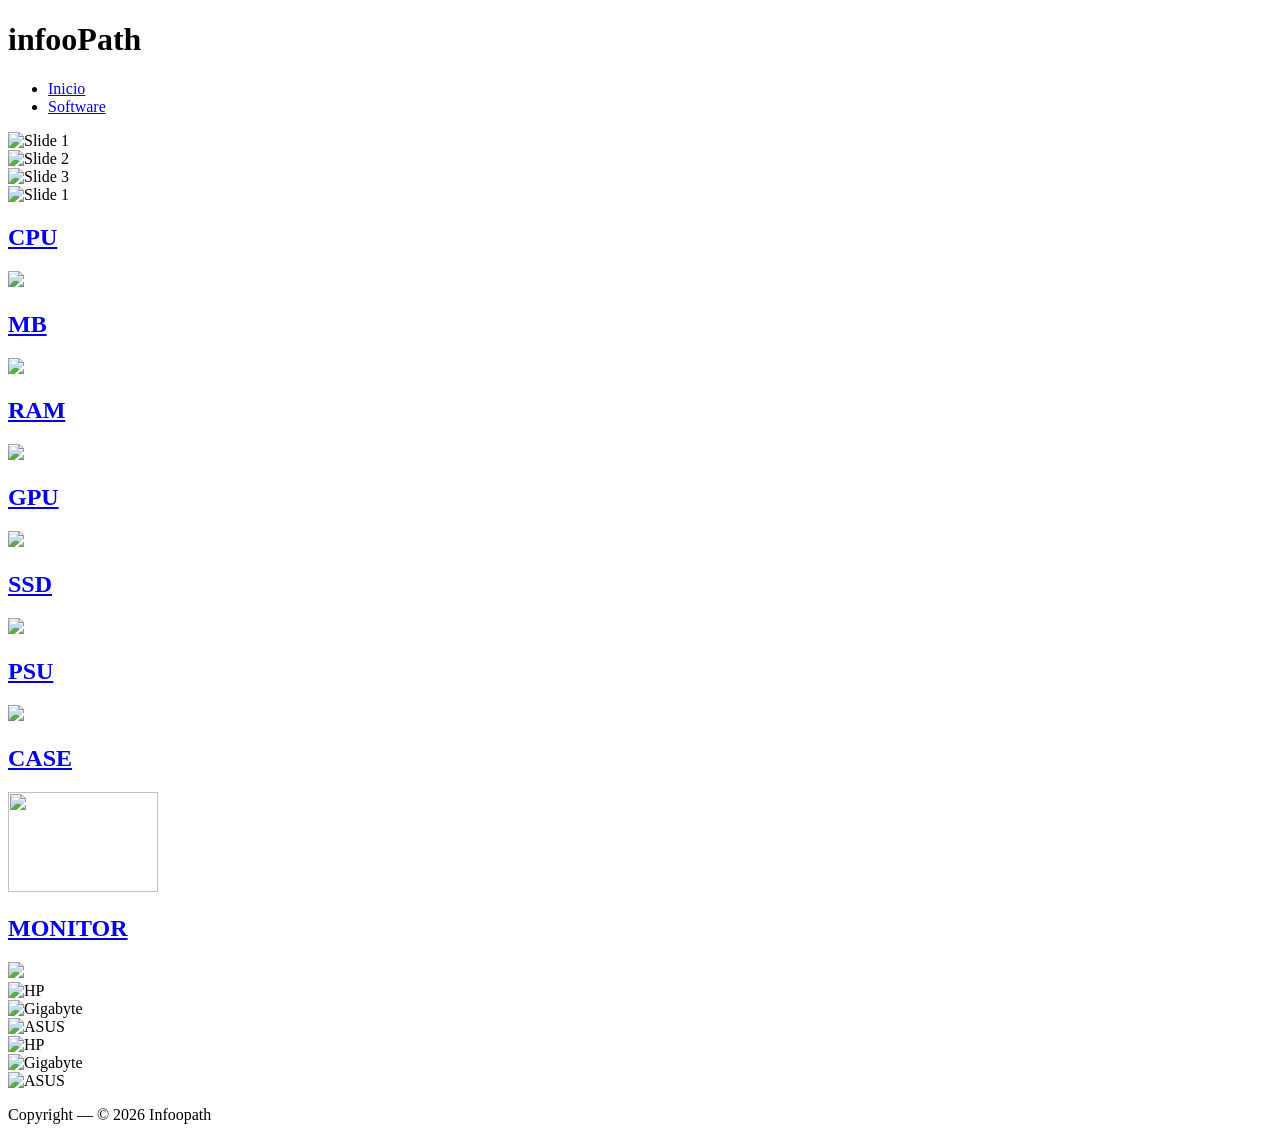
==== html/index.html @ 4c440350 "crawler" ====
<!DOCTYPE html>
<html lang="en">
<head>
    <meta charset="UTF-8">
    <meta name="viewport" content="width=device-width, initial-scale=1.0">
    <link rel="stylesheet" href="style.css">

    <link rel="preconnect" href="https://fonts.googleapis.com">
    <link rel="preconnect" href="https://fonts.gstatic.com" crossorigin>
    <link href="https://fonts.googleapis.com/css2?family=Roboto:ital,wght@0,100..900;1,100..900&family=Ubuntu:ital,wght@0,300;0,400;0,500;0,700;1,300;1,400;1,500;1,700&display=swap" rel="stylesheet">

    <title>Document</title>
</head>
<body>


<div id="content">


<!------------------------------------------------------------------------------
    
 /$$   /$$ /$$$$$$$$  /$$$$$$  /$$$$$$$  /$$$$$$$$ /$$$$$$$ 
| $$  | $$| $$_____/ /$$__  $$| $$__  $$| $$_____/| $$__  $$
| $$  | $$| $$      | $$  \ $$| $$  \ $$| $$      | $$  \ $$
| $$$$$$$$| $$$$$   | $$$$$$$$| $$  | $$| $$$$$   | $$$$$$$/
| $$__  $$| $$__/   | $$__  $$| $$  | $$| $$__/   | $$__  $$
| $$  | $$| $$      | $$  | $$| $$  | $$| $$      | $$  \ $$
| $$  | $$| $$$$$$$$| $$  | $$| $$$$$$$/| $$$$$$$$| $$  | $$
|__/  |__/|________/|__/  |__/|_______/ |________/|__/  |__/
                                                                                                                                                             
-------------------------------------------------------------------------------->




    <!----------------------------------------------------------->    
        <header class="cont-header">
            <h1>infooPath</h1>
        
     <!---------------------------------------------------------->      
            <nav class="cont-nav">
                <ul class="ul-nav">
                    <li><a href="index.html">Inicio</a></li>
                    <li><a href="software.html">Software</a></li>
                </ul>
            </nav>
        </header>


<!------------------------------------------------------------------------------
    
  /$$$$$$   /$$$$$$  /$$$$$$$  /$$$$$$$  /$$   /$$  /$$$$$$  /$$$$$$$$ /$$      
 /$$__  $$ /$$__  $$| $$__  $$| $$__  $$| $$  | $$ /$$__  $$| $$_____/| $$      
| $$  \__/| $$  \ $$| $$  \ $$| $$  \ $$| $$  | $$| $$  \__/| $$      | $$      
| $$      | $$$$$$$$| $$$$$$$/| $$$$$$$/| $$  | $$|  $$$$$$ | $$$$$   | $$      
| $$      | $$__  $$| $$__  $$| $$__  $$| $$  | $$ \____  $$| $$__/   | $$      
| $$    $$| $$  | $$| $$  \ $$| $$  \ $$| $$  | $$ /$$  \ $$| $$      | $$      
|  $$$$$$/| $$  | $$| $$  | $$| $$  | $$|  $$$$$$/|  $$$$$$/| $$$$$$$$| $$$$$$$$
 \______/ |__/  |__/|__/  |__/|__/  |__/ \______/  \______/ |________/|________/
                                                                                                                                                             
--------------------------------------------------------------------------------> 

    <div class="content-slide">

        <div class="content-slide-son">

            <div class="img-slide">
                <img src="img/2.jpg" alt="Slide 1">
            </div>
            <div class="img-slide">
                <img src="img/1.jpg" alt="Slide 2">
            </div>
            <div class="img-slide">
                <img src="img/3.png" alt="Slide 3">
            </div>
            <div class="img-slide">
                <img src="img/2.jpg" alt="Slide 1">
            </div>

        </div>

     </div>   
       

<!------------------------------------------------------------------------------>
    


        <main class="cont-main">

            <a href="cpu.html">
                <div class="soncont">
                    <h2>CPU</h2>
                        <img src="img/cpu.jpg" width="150px">
                </div>
            </a>
            <a href="#">
                <div class="soncont">
                    <h2>MB</h2>
                        <img src="img/mb.jpg" width="150px">
                </div>
            </a>
            <a href="#">
                <div class="soncont">
                    <h2>RAM</h2>
                        <img src="img/ram.jpg" width="150px">
                </div>
            </a>
            <a href="#">
                <div class="soncont">       
                    <h2>GPU</h2>
                        <img src="img/gpu.jpeg" width="150px">
                </div>
            </a>
            <a href="#">     
                <div class="soncont">
                    <h2>SSD</h2>
                        <img src="img/ssd.png" width="150px"> 
                </div>
            </a>
            <a href="#"> 
                <div class="soncont">
                    <h2>PSU</h2>
                        <img src="img/psu.jpg" width="150px">
                </div>  
            </a>
            <a href="#">
                <div class="soncont">
                    <h2>CASE</h2>
                        <img src="img/case.jpg" width="150px" height="100px">
                </div>
            </a>
            <a href="#">
                <div class="soncont">
                    <h2>MONITOR</h2>
                        <img src="img/monitor.jpg" width="150px" >
                </div>                
            </a>
        </main>

    <!------------------------------------------------->
            
            <div class="slider">
                <div class="slider-son" >


                    <div class="slide">
                        <img src="img/hp.png" alt="HP">
                    </div>
                    <div class="slide">
                        <img src="img/gigabyte.png" alt="Gigabyte">
                    </div>
                    <div class="slide">
                        <img src="img/asus.png" alt="ASUS">
                    </div>


                    <div class="slide">
                        <img src="img/hp.png" alt="HP">
                    </div>
                    <div class="slide">
                        <img src="img/gigabyte.png" alt="Gigabyte">
                    </div>
                    <div class="slide">
                        <img src="img/asus.png" alt="ASUS">
                    </div>
                    
                    
                </div>
            </div>

           
    <!----------------------------------------------------------->
        <footer >
            <p>Copyright — © 2026 Infoopath</p>
        </footer>


    </div>
</body>
</html>
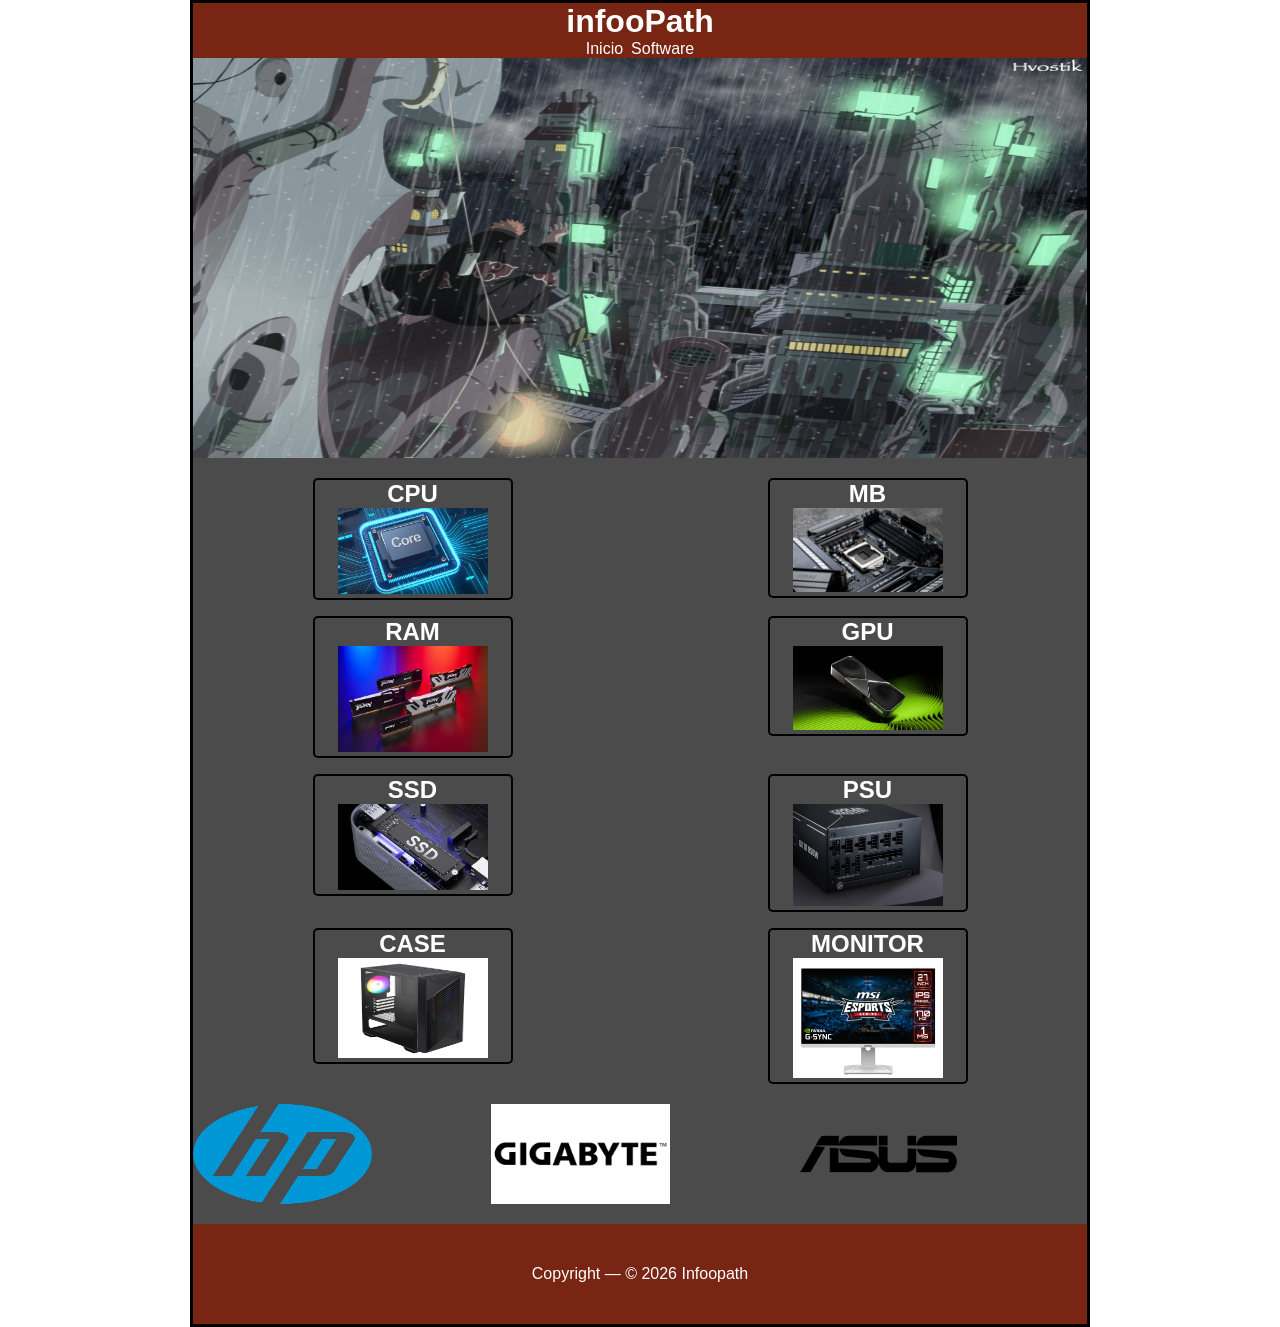
==== commit c54c5ba4: "momo" ====
--- a/html/index.html
+++ b/html/index.html
@@ -3,7 +3,7 @@
 <head>
     <meta charset="UTF-8">
     <meta name="viewport" content="width=device-width, initial-scale=1.0">
-    <link rel="stylesheet" href="style.css">
+    <link rel="stylesheet" href="../css/style.css">
 
     <link rel="preconnect" href="https://fonts.googleapis.com">
     <link rel="preconnect" href="https://fonts.gstatic.com" crossorigin>
@@ -65,16 +65,16 @@
         <div class="content-slide-son">
 
             <div class="img-slide">
-                <img src="img/2.jpg" alt="Slide 1">
+                <img src="../img/1.jpg" alt="Slide 1">
             </div>
             <div class="img-slide">
-                <img src="img/1.jpg" alt="Slide 2">
+                <img src="../img/2.jpg" alt="Slide 2">
             </div>
             <div class="img-slide">
-                <img src="img/3.png" alt="Slide 3">
+                <img src="../img/3.png" alt="Slide 3">
             </div>
             <div class="img-slide">
-                <img src="img/2.jpg" alt="Slide 1">
+                <img src="../img/2.jpg" alt="Slide 1">
             </div>
 
         </div>
@@ -91,49 +91,49 @@
             <a href="cpu.html">
                 <div class="soncont">
                     <h2>CPU</h2>
-                        <img src="img/cpu.jpg" width="150px">
+                        <img src="../img/cpu.jpg" width="150px">
                 </div>
             </a>
             <a href="#">
                 <div class="soncont">
                     <h2>MB</h2>
-                        <img src="img/mb.jpg" width="150px">
+                        <img src="../img/mb.jpg" width="150px">
                 </div>
             </a>
             <a href="#">
                 <div class="soncont">
                     <h2>RAM</h2>
-                        <img src="img/ram.jpg" width="150px">
+                        <img src="../img/ram.jpg" width="150px">
                 </div>
             </a>
             <a href="#">
                 <div class="soncont">       
                     <h2>GPU</h2>
-                        <img src="img/gpu.jpeg" width="150px">
+                        <img src="../img/gpu.jpeg" width="150px">
                 </div>
             </a>
             <a href="#">     
                 <div class="soncont">
                     <h2>SSD</h2>
-                        <img src="img/ssd.png" width="150px"> 
+                        <img src="../img/ssd.png" width="150px"> 
                 </div>
             </a>
             <a href="#"> 
                 <div class="soncont">
                     <h2>PSU</h2>
-                        <img src="img/psu.jpg" width="150px">
+                        <img src="../img/psu.jpg" width="150px">
                 </div>  
             </a>
             <a href="#">
                 <div class="soncont">
                     <h2>CASE</h2>
-                        <img src="img/case.jpg" width="150px" height="100px">
+                        <img src="../img/case.jpg" width="150px" height="100px">
                 </div>
             </a>
             <a href="#">
                 <div class="soncont">
                     <h2>MONITOR</h2>
-                        <img src="img/monitor.jpg" width="150px" >
+                        <img src="../img/monitor.jpg" width="150px" >
                 </div>                
             </a>
         </main>
@@ -145,24 +145,24 @@
 
 
                     <div class="slide">
-                        <img src="img/hp.png" alt="HP">
+                        <img src="../img/hp.png" alt="HP">
                     </div>
                     <div class="slide">
-                        <img src="img/gigabyte.png" alt="Gigabyte">
+                        <img src="../img/gigabyte.png" alt="Gigabyte">
                     </div>
                     <div class="slide">
-                        <img src="img/asus.png" alt="ASUS">
+                        <img src="../img/asus.png" alt="ASUS">
                     </div>
 
 
                     <div class="slide">
-                        <img src="img/hp.png" alt="HP">
+                        <img src="../img/hp.png" alt="HP">
                     </div>
                     <div class="slide">
-                        <img src="img/gigabyte.png" alt="Gigabyte">
+                        <img src="../img/gigabyte.png" alt="Gigabyte">
                     </div>
                     <div class="slide">
-                        <img src="img/asus.png" alt="ASUS">
+                        <img src="../img/asus.png" alt="ASUS">
                     </div>
                     
                     
--- a/css/style.css
+++ b/css/style.css
@@ -0,0 +1,258 @@
+*{
+    padding: 0;
+    margin: 0;
+    list-style: none;
+    box-sizing: border-box;
+}
+
+body{
+  background-image: url('dibujo.svg');
+  background-size: cover;
+  background-repeat: no-repeat;
+  background-position: center;
+  background-attachment: fixed;
+  font-family: "Roboto", sans-serif;
+}
+
+
+
+
+/*------------------------------------------------------------------------------*/
+
+#content{
+    border: 3px solid black;
+    max-width: 900px;
+    margin: auto;
+    color: white;
+    background-color: rgba(56, 56, 56, 0.9);
+    
+}
+
+/*------------------------------------------------------------------------------
+
+ /$$   /$$ /$$$$$$$$  /$$$$$$  /$$$$$$$  /$$$$$$$$ /$$$$$$$ 
+| $$  | $$| $$_____/ /$$__  $$| $$__  $$| $$_____/| $$__  $$
+| $$  | $$| $$      | $$  \ $$| $$  \ $$| $$      | $$  \ $$
+| $$$$$$$$| $$$$$   | $$$$$$$$| $$  | $$| $$$$$   | $$$$$$$/
+| $$__  $$| $$__/   | $$__  $$| $$  | $$| $$__/   | $$__  $$
+| $$  | $$| $$      | $$  | $$| $$  | $$| $$      | $$  \ $$
+| $$  | $$| $$$$$$$$| $$  | $$| $$$$$$$/| $$$$$$$$| $$  | $$
+|__/  |__/|________/|__/  |__/|_______/ |________/|__/  |__/
+                                                                                                                                                                                                                           
+------------------------------------------------------------------------------*/
+
+
+.cont-header{
+  background-color: #782514;
+  text-align: center;
+    
+}
+
+.ul-nav{
+    
+    display: flex;
+    gap: 8px;
+    justify-content: center;
+}
+
+a{
+    text-decoration: none;
+    color: white;
+}
+
+
+
+
+/*------------------------------------------------------------------------------*
+
+  /$$$$$$   /$$$$$$  /$$$$$$$  /$$$$$$$  /$$   /$$  /$$$$$$  /$$$$$$$$ /$$      
+ /$$__  $$ /$$__  $$| $$__  $$| $$__  $$| $$  | $$ /$$__  $$| $$_____/| $$      
+| $$  \__/| $$  \ $$| $$  \ $$| $$  \ $$| $$  | $$| $$  \__/| $$      | $$      
+| $$      | $$$$$$$$| $$$$$$$/| $$$$$$$/| $$  | $$|  $$$$$$ | $$$$$   | $$      
+| $$      | $$__  $$| $$__  $$| $$__  $$| $$  | $$ \____  $$| $$__/   | $$      
+| $$    $$| $$  | $$| $$  \ $$| $$  \ $$| $$  | $$ /$$  \ $$| $$      | $$      
+|  $$$$$$/| $$  | $$| $$  | $$| $$  | $$|  $$$$$$/|  $$$$$$/| $$$$$$$$| $$$$$$$$
+ \______/ |__/  |__/|__/  |__/|__/  |__/ \______/  \______/ |________/|________/
+                                                                                                                                                             
+                                                                    
+------------------------------------------------------------------------------*/
+
+.content-slide{
+    width: 100%;
+    height: 400px;
+    overflow: hidden;
+}
+
+
+.content-slide-son{
+  display: flex;
+  width: 400%;
+  height: 100%;
+  animation: slider 10s infinite;
+}
+
+.img-slide{
+  width: 100%;
+  height: 100%; 
+}
+
+
+.img-slide img{
+    width: 100%;
+    height: 100%;
+    
+}
+
+
+
+@keyframes slider {
+  0%   { transform: translateX(0); }
+  25%  { transform: translateX(0); }
+  33%  { transform: translateX(-25%); }
+  50%  { transform: translateX(-25%); }
+  58%  { transform: translateX(-50%); }
+  75%  { transform: translateX(-50%); }
+  83%  { transform: translateX(-75%); } /* llega al clon */
+  100% { transform: translateX(-75%); }
+}
+
+
+
+
+/*------------------------------------------------------------------------------*
+
+
+ /$$      /$$  /$$$$$$  /$$$$$$ /$$   /$$
+| $$$    /$$$ /$$__  $$|_  $$_/| $$$ | $$
+| $$$$  /$$$$| $$  \ $$  | $$  | $$$$| $$
+| $$ $$/$$ $$| $$$$$$$$  | $$  | $$ $$ $$
+| $$  $$$| $$| $$__  $$  | $$  | $$  $$$$
+| $$\  $ | $$| $$  | $$  | $$  | $$\  $$$
+| $$ \/  | $$| $$  | $$ /$$$$$$| $$ \  $$
+|__/     |__/|__/  |__/|______/|__/  \__/
+                                                                                
+                                                                                                                                                                                                                      
+------------------------------------------------------------------------------*/
+
+.cont-main{
+    margin-top: 20px;
+    display: grid;
+    grid-template-columns: repeat(2, 200px);
+    justify-content: space-around; 
+    gap: 16px;
+}
+
+.soncont{
+    border: 2px solid black;
+    border-radius: 5px;
+    width: 200px;
+    transition: transform 0.8s ease;
+    text-align: center;
+}
+
+.soncont:hover{
+    transform: scale(1.1);
+    
+}
+
+
+/*////////////////////////////////////////////////////////////////////////////*/
+
+.slider {
+    overflow: hidden;
+    margin-top: 20px;
+}
+
+.slider-son{
+    display: flex;
+    animation: scroll 10s linear infinite;
+    animation-delay: 0.5s;
+    height: 100px;  
+    
+}
+
+
+.slide {
+  width: calc(100% / 3);
+  flex-shrink: 0;
+  
+}
+
+.slide img{  
+    height: 100%; 
+    width: 60%;
+}
+
+
+
+
+
+
+/*////////////////////////////////////////////////////////////////////////////*/
+
+@keyframes scroll  {
+    0% { transform: translateX(0); }
+  
+    100% { transform: translateX(-100%); }
+}
+
+
+
+
+
+
+
+/*------------------------------------------------------------------------------*/
+
+
+
+footer{
+    height: 100px;
+    display: flex;
+    justify-content: center;
+    align-items: center;
+    margin-top: 20px;
+    background-color: #782514;
+}
+
+/*--------------------------------------
+########################################
+#############+-----------*##############
+#########*------------------*###########
+#######=----------------------##########
+######-----*-------------------+########
+#####------###------------------*#######
+####*-----+####------------------#######
+####------#####+-----------------#######
+####------######=----------------#######
+####-----*#######*---------------#######
+####-----###########-------------#######
+####--=##################*+=-----#######
+####--=########################--#######
+####=--#########=----#########---#######
+#####=---#######-----=######----########
+#######=--#################---##########
+########=--+##############---###########
+##########---*##########----############
+###########*------=------=##############
+###############+------##################
+########################################
+########################################
+--------------------------------------*/
+
+
+
+
+
+.cpus{
+    
+    Width: 400px;
+    background-color: rgba(43, 39, 36);
+    border: 2px solid white;
+    border-radius: 5px;
+    margin: auto;
+    margin-top: 20px;
+    padding: 10px;
+    color: white;
+    
+    }
